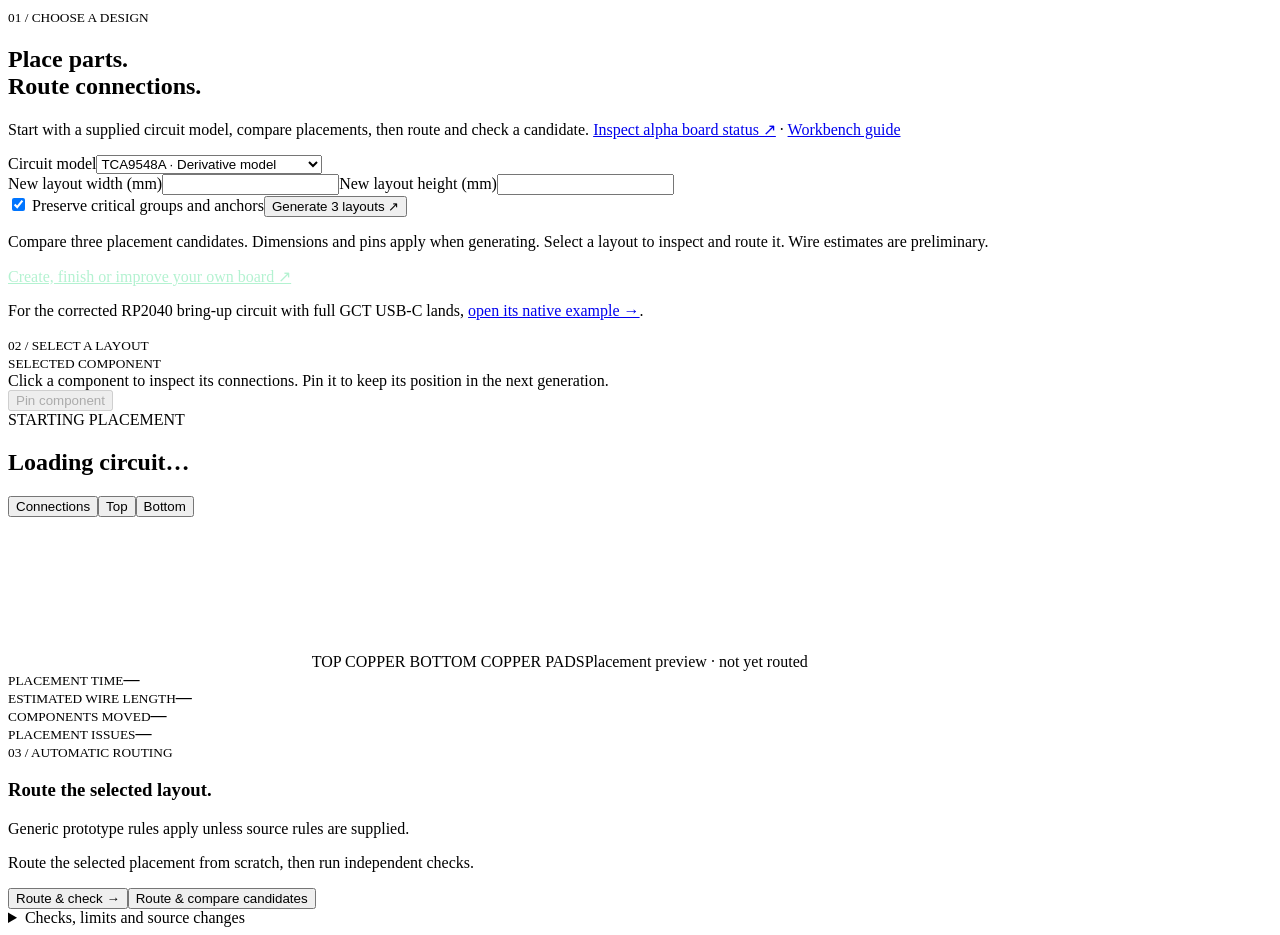
==== scripts/workbench/index.html @ 8b9cf01d "Release v0.1.0-alpha.1 source workbench with explicit hardware limits" ====
<!doctype html><html lang="en"><head><meta charset="utf-8"><meta name="viewport" content="width=device-width,initial-scale=1"><title>Netlist Shatter · Design</title><link rel="stylesheet" href="/style.css"></head><body>
<!-- app-navigation -->
<main><aside><small>01 / CHOOSE A DESIGN</small><h1>Place parts.<br>Route connections.</h1><p class="muted">Start with a supplied circuit model, compare placements, then route and check a candidate. <a href="/boards">Inspect alpha board status ↗</a> · <a href="/guide">Workbench guide</a></p><label>Circuit model<select id="design"><option value="tca9548a">TCA9548A · Derivative model</option><option value="bringup">RP2040 · Generic USB-C model</option><option value="framework">RP2040 USB · Prototype model</option><option value="pico">Pico Ultimate · Routing incomplete</option><option value="esp32">ESP32 camera · Prototype model</option></select></label>
<div class="dimensions"><label>New layout width (mm)<input id="width" type="number" min="1" max="1000" step="any" required></label><label>New layout height (mm)<input id="height" type="number" min="1" max="1000" step="any" required></label></div>
<label class="check"><input type="checkbox" id="lockCritical" checked> Preserve critical groups and anchors</label><button id="generate" class="primary">Generate 3 layouts <span>↗</span></button><p class="hint">Compare three placement candidates. Dimensions and pins apply when generating. Select a layout to inspect and route it. Wire estimates are preliminary.</p><p><a href="/native" style="color:#b4f2d1">Create, finish or improve your own board ↗</a></p><p class="hint">For the corrected RP2040 bring-up circuit with full GCT USB-C lands, <a href="/native?example=rp2040">open its native example →</a>.</p><small>02 / SELECT A LAYOUT</small><div id="candidates" role="group" aria-label="Placement choices"></div>
<div class="part"><small>SELECTED COMPONENT</small><div id="partDetail">Click a component to inspect its connections. Pin it to keep its position in the next generation.</div><button id="pin" disabled>Pin component</button></div>
</aside><section class="workspace"><div class="toolbar"><div><span class="eyebrow" id="viewLabel">STARTING PLACEMENT</span><h2 id="title">Loading circuit…</h2></div><div class="toggles" role="group" aria-label="Visible board layers"><button id="air" class="active" aria-pressed="true">Connections</button><button id="top" class="active" aria-pressed="true">Top</button><button id="bottom" class="active" aria-pressed="true">Bottom</button></div></div>
<div class="canvas"><canvas id="board" aria-label="Board placement and copper preview">Board preview. Select a candidate to view its placement; routed results also have an accessible engineering review.</canvas><span class="legend"><i class="red"></i> TOP COPPER <i class="blue"></i> BOTTOM COPPER <i class="gold"></i> PADS</span><span id="canvasNote">Placement preview · not yet routed</span></div>
<div class="metrics"><div><small>PLACEMENT TIME</small><strong id="timing">—</strong></div><div><small>ESTIMATED WIRE LENGTH</small><strong id="hpwl">—</strong></div><div><small>COMPONENTS MOVED</small><strong id="moved">—</strong></div><div><small>PLACEMENT ISSUES</small><strong id="issues">—</strong></div></div>
<section class="route"><div><small>03 / AUTOMATIC ROUTING</small><h3>Route the selected layout.</h3><p id="rulesScope">Generic prototype rules apply unless source rules are supplied.</p><p id="routeStatus" role="status" aria-live="polite" aria-atomic="true">Route the selected placement from scratch, then run independent checks.</p></div><div class="route-buttons"><button id="route" class="primary">Route & check →</button><button id="solve">Route & compare candidates</button></div></section><div id="result" tabindex="-1" aria-label="Routing results"></div><details><summary>Checks, limits and source changes</summary><p>Placement minimizes half-perimeter wire length (HPWL), an estimate—not actual routed length. Selected critical groups retain their relative geometry; placement issues are shown before routing. Routing uses the supported stock Freerouting JAR with automatic neckdown and fanout disabled, followed by bounded geometry repair. KiCad independently checks connectivity and design rules. Native copper/mask/drill output is compared against KiCad. These checks do not prove power integrity, signal integrity, firmware behavior or physical hardware operation.</p><p id="tcaSource">The TCA9548A experiment is adapted from Adafruit's CC BY-SA 3.0 design. Copper solder jumpers are replaced by 0805 0R or DNP links; all 72 connected terminals are retained. Original connectors and mounting holes are fixed in this model. This model changes the upstream routing rules and source components. The source release includes the Adafruit attribution and original license. The original ground pours and artwork are not reused. This derivative has not been physically tested.</p></details>
</section></main><script src="/app.js"></script></body></html>
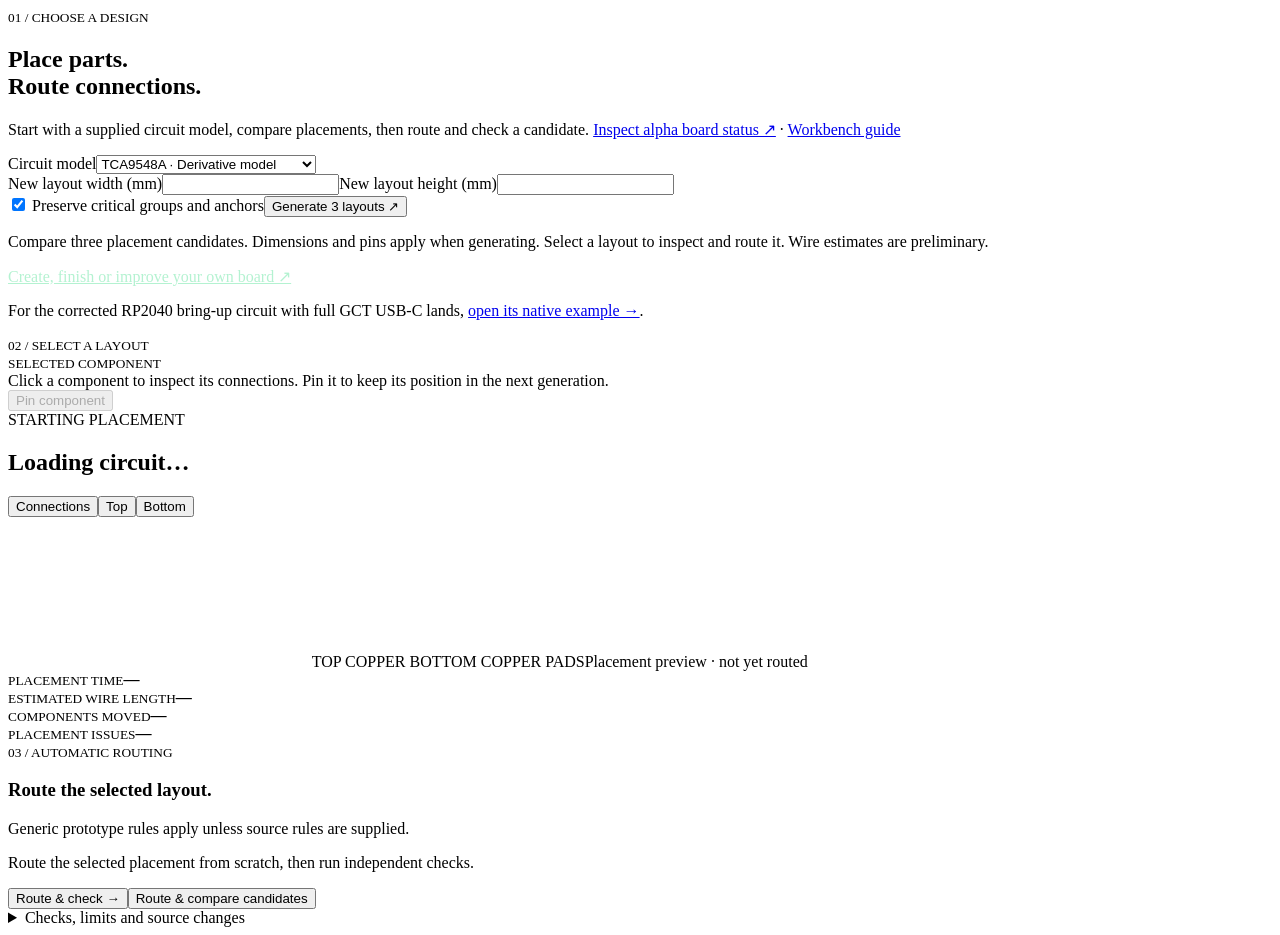
==== commit 61b33afe: "Complete native Pico Finish automatically and release alpha.2" ====
--- a/scripts/workbench/index.html
+++ b/scripts/workbench/index.html
@@ -1,6 +1,6 @@
 <!doctype html><html lang="en"><head><meta charset="utf-8"><meta name="viewport" content="width=device-width,initial-scale=1"><title>Netlist Shatter · Design</title><link rel="stylesheet" href="/style.css"></head><body>
 <!-- app-navigation -->
-<main><aside><small>01 / CHOOSE A DESIGN</small><h1>Place parts.<br>Route connections.</h1><p class="muted">Start with a supplied circuit model, compare placements, then route and check a candidate. <a href="/boards">Inspect alpha board status ↗</a> · <a href="/guide">Workbench guide</a></p><label>Circuit model<select id="design"><option value="tca9548a">TCA9548A · Derivative model</option><option value="bringup">RP2040 · Generic USB-C model</option><option value="framework">RP2040 USB · Prototype model</option><option value="pico">Pico Ultimate · Routing incomplete</option><option value="esp32">ESP32 camera · Prototype model</option></select></label>
+<main><aside><small>01 / CHOOSE A DESIGN</small><h1>Place parts.<br>Route connections.</h1><p class="muted">Start with a supplied circuit model, compare placements, then route and check a candidate. <a href="/boards">Inspect alpha board status ↗</a> · <a href="/guide">Workbench guide</a></p><label>Circuit model<select id="design"><option value="tca9548a">TCA9548A · Derivative model</option><option value="bringup">RP2040 · Generic USB-C model</option><option value="framework">RP2040 USB · Prototype model</option><option value="pico">Pico Ultimate · Prototype model</option><option value="esp32">ESP32 camera · Prototype model</option></select></label>
 <div class="dimensions"><label>New layout width (mm)<input id="width" type="number" min="1" max="1000" step="any" required></label><label>New layout height (mm)<input id="height" type="number" min="1" max="1000" step="any" required></label></div>
 <label class="check"><input type="checkbox" id="lockCritical" checked> Preserve critical groups and anchors</label><button id="generate" class="primary">Generate 3 layouts <span>↗</span></button><p class="hint">Compare three placement candidates. Dimensions and pins apply when generating. Select a layout to inspect and route it. Wire estimates are preliminary.</p><p><a href="/native" style="color:#b4f2d1">Create, finish or improve your own board ↗</a></p><p class="hint">For the corrected RP2040 bring-up circuit with full GCT USB-C lands, <a href="/native?example=rp2040">open its native example →</a>.</p><small>02 / SELECT A LAYOUT</small><div id="candidates" role="group" aria-label="Placement choices"></div>
 <div class="part"><small>SELECTED COMPONENT</small><div id="partDetail">Click a component to inspect its connections. Pin it to keep its position in the next generation.</div><button id="pin" disabled>Pin component</button></div>
